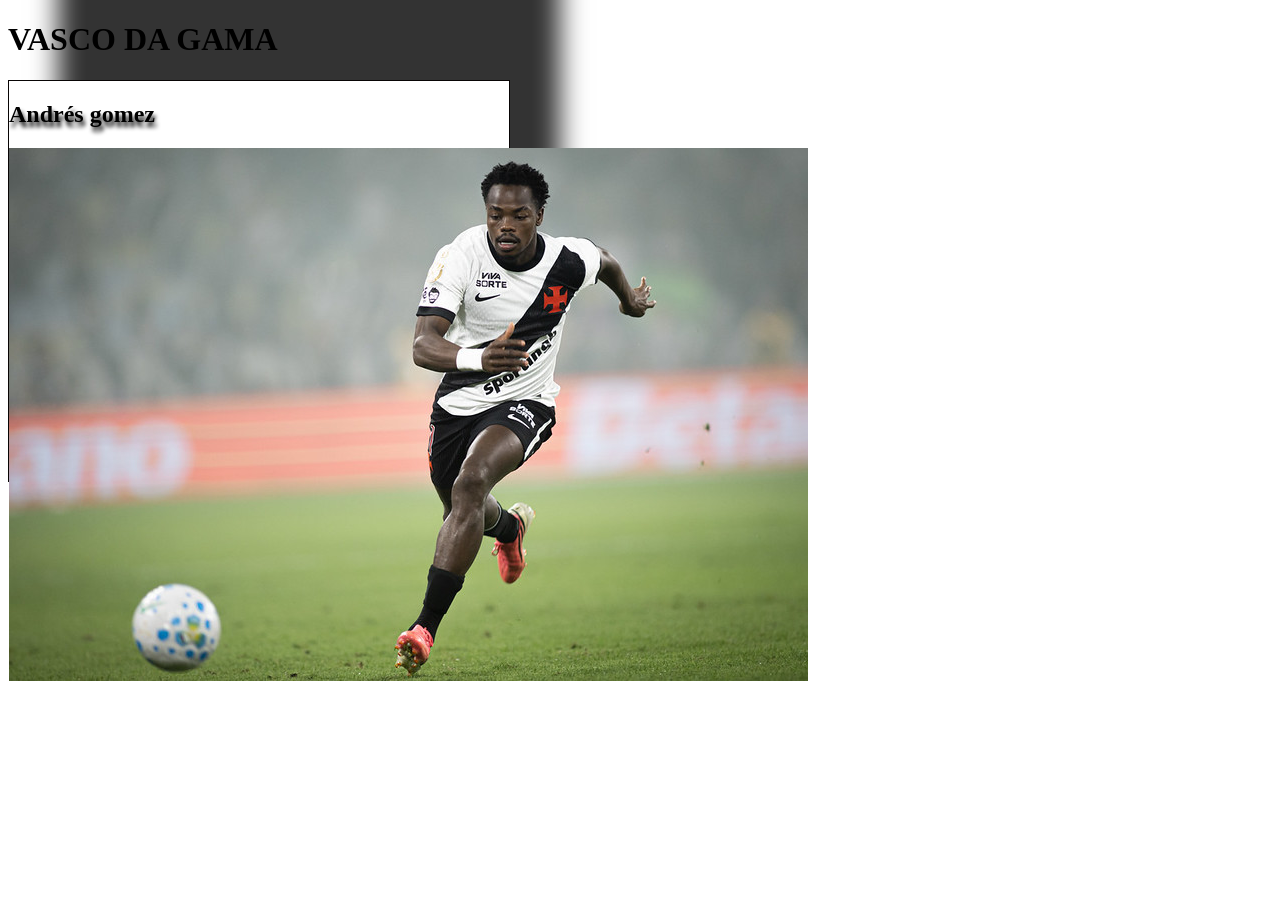
==== sepex2026/index.html @ 70f5470f "atualizando" ====
<!DOCTYPE html>
<html lang="en">
<head>
    <meta charset="UTF-8">
    <meta name="viewport" content="width=device-width, initial-scale=1.0">
    <title>Document</title>
    <style>
     div{
        border: 1px solid rgb(8, 4, 4);
        width: 500px;
        height: 400px;
        box-shadow: 50px -120px 25px #333;

     }
     h2{
       text-shadow: 2px 5px 4px;
     }
     img:hover {
     filter: blur(5px);
     }
     div:hover{
        transform: translateX(130px);
        transform: transform 100px;
     }
     .button{
        text-decoration: none;
        color: #000;
        background-color: red;
        padding:10px 30px;
        border-radius: 30px;
        box-shadow: 3px 2px 5px #00f;
     }
     .button:hover{

        transform: scale(.9);
        background-color: #00f;
        transition: all 100ms ease-in;

     }
     img


    </style>
</head>

<body>
    <h1>VASCO DA GAMA</h1>

    <div>
        <h2>Andrés gomez</h2>
        <img src="andres-gomez.jpg">
    </div>
</body>

</html>
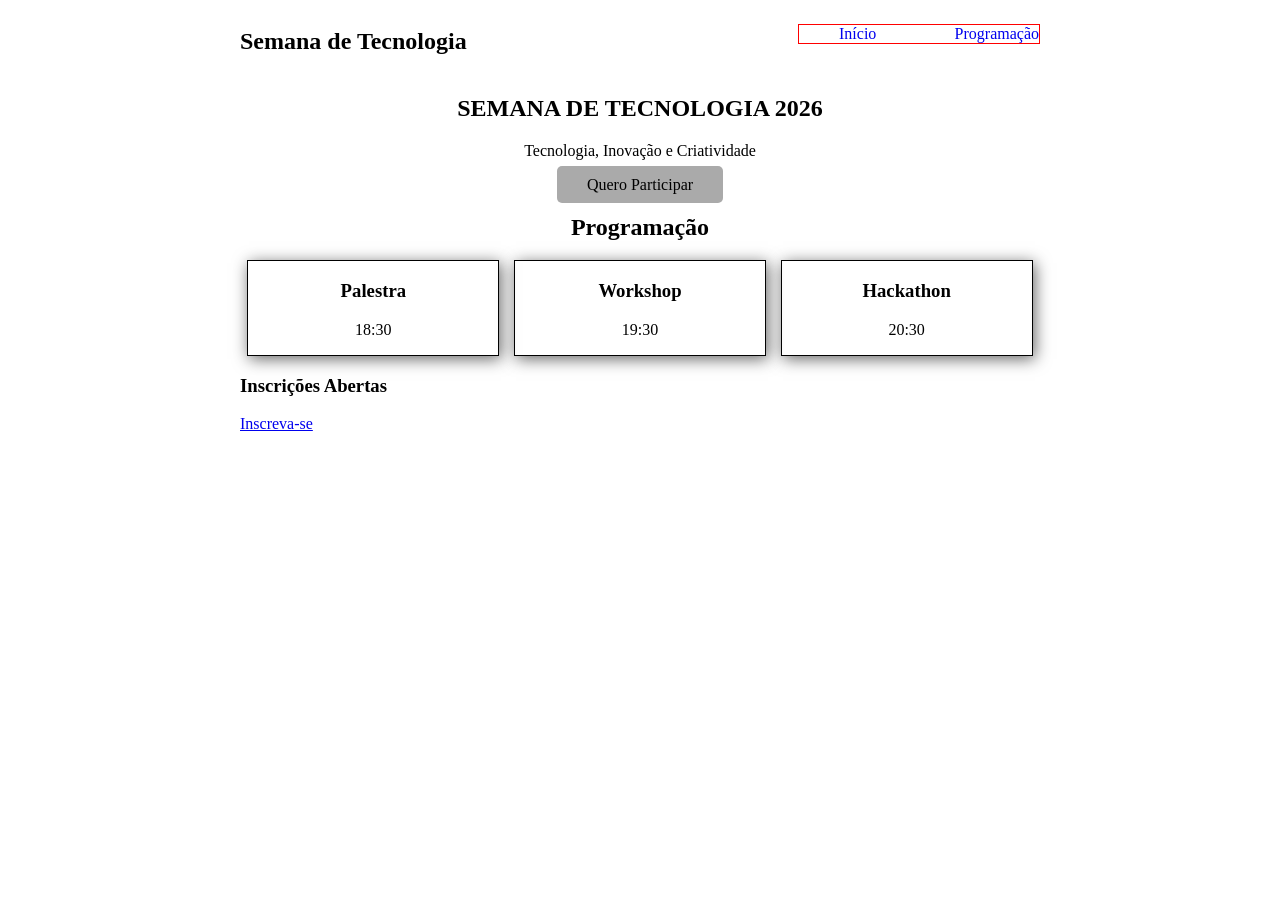
==== commit 027b2d17: "pretin" ====
--- a/sepex2026/index.html
+++ b/sepex2026/index.html
@@ -4,52 +4,45 @@
     <meta charset="UTF-8">
     <meta name="viewport" content="width=device-width, initial-scale=1.0">
     <title>Document</title>
-    <style>
-     div{
-        border: 1px solid rgb(8, 4, 4);
-        width: 500px;
-        height: 400px;
-        box-shadow: 50px -120px 25px #333;
-
-     }
-     h2{
-       text-shadow: 2px 5px 4px;
-     }
-     img:hover {
-     filter: blur(5px);
-     }
-     div:hover{
-        transform: translateX(130px);
-        transform: transform 100px;
-     }
-     .button{
-        text-decoration: none;
-        color: #000;
-        background-color: red;
-        padding:10px 30px;
-        border-radius: 30px;
-        box-shadow: 3px 2px 5px #00f;
-     }
-     .button:hover{
-
-        transform: scale(.9);
-        background-color: #00f;
-        transition: all 100ms ease-in;
-
-     }
-     img
-
-
-    </style>
+    <link rel="stylesheet" href="estilo.css">
 </head>
-
 <body>
-    <h1>VASCO DA GAMA</h1>
-
-    <div>
-        <h2>Andrés gomez</h2>
-        <img src="andres-gomez.jpg">
-    </div>
+    <header>
+        <h2>Semana de Tecnologia</h2>
+        <nav>
+            <ul>
+                <li><a href="#">Início</a></li>
+                <li><a href="#">Programação</a></li>
+            </ul>
+        </nav>
+    </header>
+   <main>
+        <section>
+            <h1>Semana de Tecnologia 2026</h1>
+            <p>Tecnologia, Inovação e Criatividade</p>
+            <a href="#" class="botao">Quero Participar</a>    
+        </section>
+        <section>
+            <h2>Programação</h2>
+            <div class="programacao">
+                <article class="destaque">
+                    <h3>Palestra</h3>
+                    <p>18:30</p>
+                </article>
+                <article>
+                    <h3>Workshop</h3>
+                    <p>19:30</p>
+                </article>
+                <article>
+                    <h3>Hackathon</h3>
+                    <p>20:30</p>
+                </article>
+            </div>
+        </section>
+   </main>
+   <footer>
+        <h3>Inscrições Abertas</h3>
+        <a href="#" class="btn">Inscreva-se</a>
+   </footer>
 </body>
-
 </html>
--- a/sepex2026/estilo.css
+++ b/sepex2026/estilo.css
@@ -0,0 +1,129 @@
+
+header, main, footer {
+
+    width: 800px;
+
+    margin:auto;
+
+}
+
+header, header ul {
+
+    display: flex;
+
+    justify-content: space-between;
+
+}
+ 
+header ul {
+
+    list-style: none;
+
+    width: 200px;
+
+    border: 1px solid #f00;;
+
+}
+ 
+header a {
+
+    text-decoration: none;
+
+}
+ 
+main {
+
+    text-align: center;
+
+}
+ 
+main h1 {
+
+    text-transform: uppercase;
+
+}
+ 
+.programacao {
+
+    display: flex;
+
+    justify-content: space-around;
+
+    width: 800px;
+
+}
+
+.programacao article {
+
+    border: 1px solid #000;
+
+    width: 250px;
+
+    box-shadow: 2px 3px 15px #666;
+
+}
+ 
+.programacao article:hover{
+
+    transform: translateY(-5px) scale(1.03);
+
+    box-shadow: 2px 3px 5px #666;
+
+    transition: .5s ease;
+
+}
+ 
+.destaque {
+
+    animation: pulsar .5s ease;
+
+    animation-iteration-count: infinite;
+
+}
+ 
+@keyframes pulsar {
+
+    0% {transform: scale(.9);}
+
+    50% {transform: scale(1.05);}
+
+    100% {transform: scale(1);}
+
+}
+ 
+.botao{
+
+    /* box model */
+
+    padding:10px 30px;
+
+    /* bordas */
+
+    border-radius: 5px;
+ 
+    /* texto e fontes */
+
+    text-decoration: none;
+ 
+    /* cores */
+
+    background-color: #aaa;
+
+    color:#000;
+
+}
+ 
+.botao:hover {
+
+    background-color: #aaf;
+
+    transform: scale(1.05);
+
+    color:#00f;
+
+    box-shadow: 2px 5px 5px #888;
+
+    transition:all .2s;
+
+}
+ 
